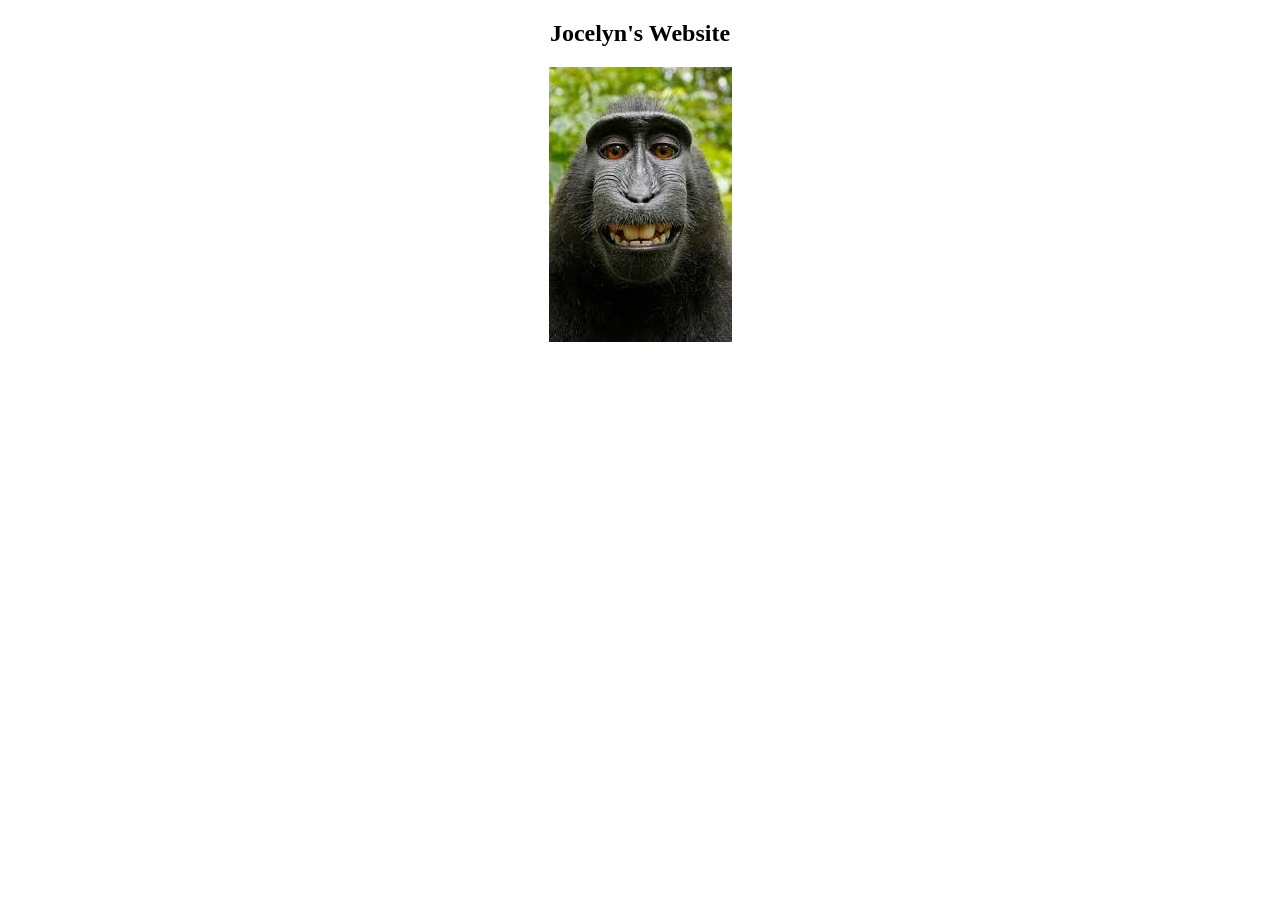
==== index.html @ 093d8608 "Update index.html" ====
<!doctype html>
<html>
<head>
<meta charset="utf-8">
<title>Jocelyn's Tab Title</title>
<link href="style.css.css" rel="stylesheet" type="text/css">
</head>

<body>
<center>
	<h2>Jocelyn's Website</h2>
	<img src="[data-uri]">
	</center>
	
	
</body>
</html>
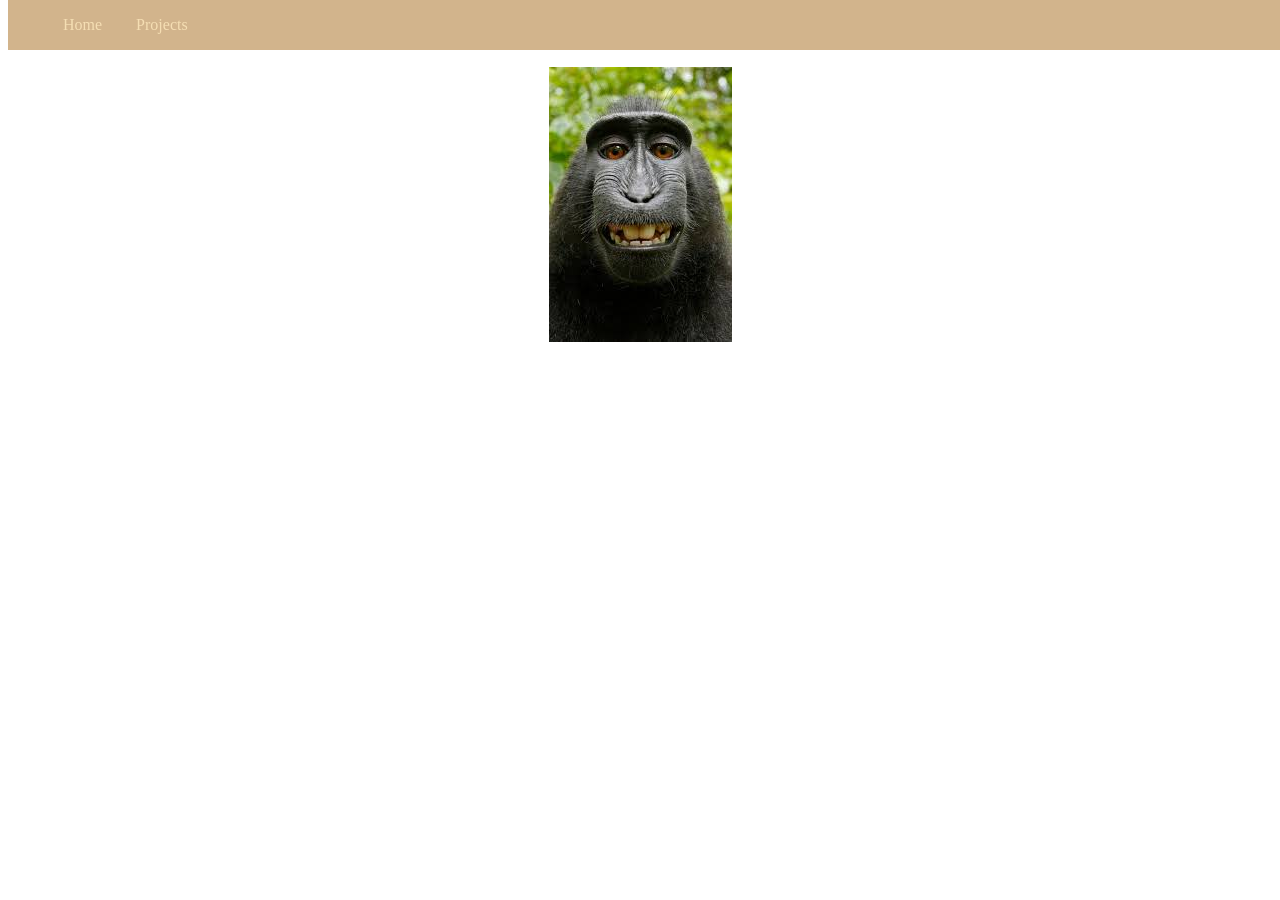
==== commit 5e923c10: "Update index.html" ====
--- a/index.html
+++ b/index.html
@@ -5,8 +5,39 @@
 <title>Jocelyn's Tab Title</title>
 <link href="style.css.css" rel="stylesheet" type="text/css">
 </head>
-
+<style>
+	ul { 
+	list-style-type: none;
+	}
+	
+		nav {
+	width: 100%;
+	position: fixed;
+	background-color: tan;
+	margin: 0;
+	top: 0;
+	padding: 0;
+	left; 0
+	}
+	li {
+		display: inline;
+		width: 200px;
+		padding: 15px;
+	}
+	li a {
+		color: wheat;
+		text-decoration: none;
+	}
+	</style>
+	
+	
 <body>
+<nav>
+	<ul>
+		<li><a href="index.html.html"> Home</a></li>
+		<li><a href="Untitled-1.html"> Projects</a></li>
+	</ul>
+	</nav>
 <center>
 	<h2>Jocelyn's Website</h2>
 	<img src="[data-uri]">
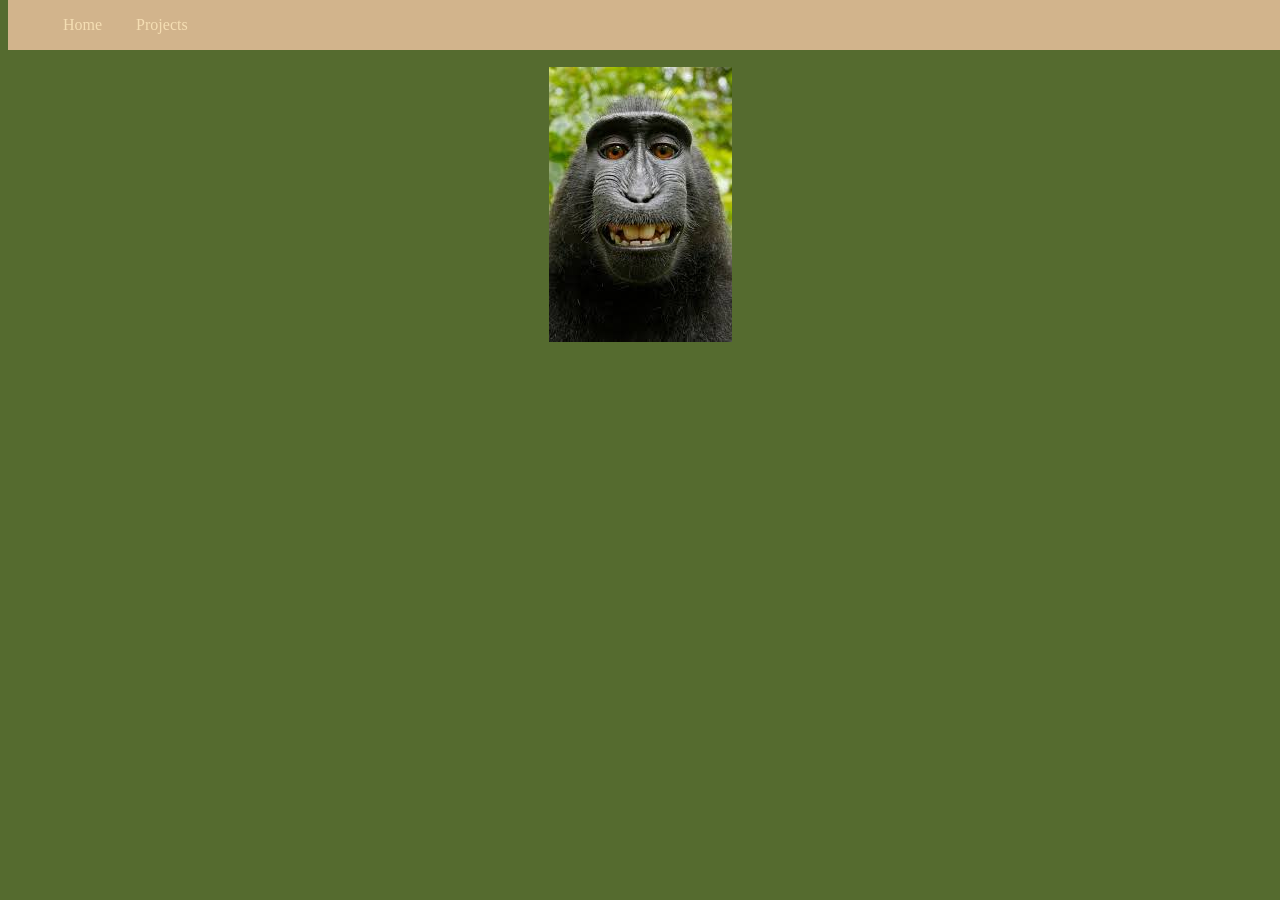
==== commit 90e5ed5a: "Update index.html" ====
--- a/index.html
+++ b/index.html
@@ -3,7 +3,7 @@
 <head>
 <meta charset="utf-8">
 <title>Jocelyn's Tab Title</title>
-<link href="style.css.css" rel="stylesheet" type="text/css">
+<link href="style.css" rel="stylesheet" type="text/css">
 </head>
 <style>
 	ul { 
--- a/style.css
+++ b/style.css
@@ -0,0 +1,15 @@
+@charset "utf-8";
+/* CSS Document */
+
+body {
+	background-color:darkolivegreen;
+}
+
+img:hover {
+	border: 5px dashed white;
+}
+
+h2 {
+	color: white;
+	text-decoration: underline;
+}
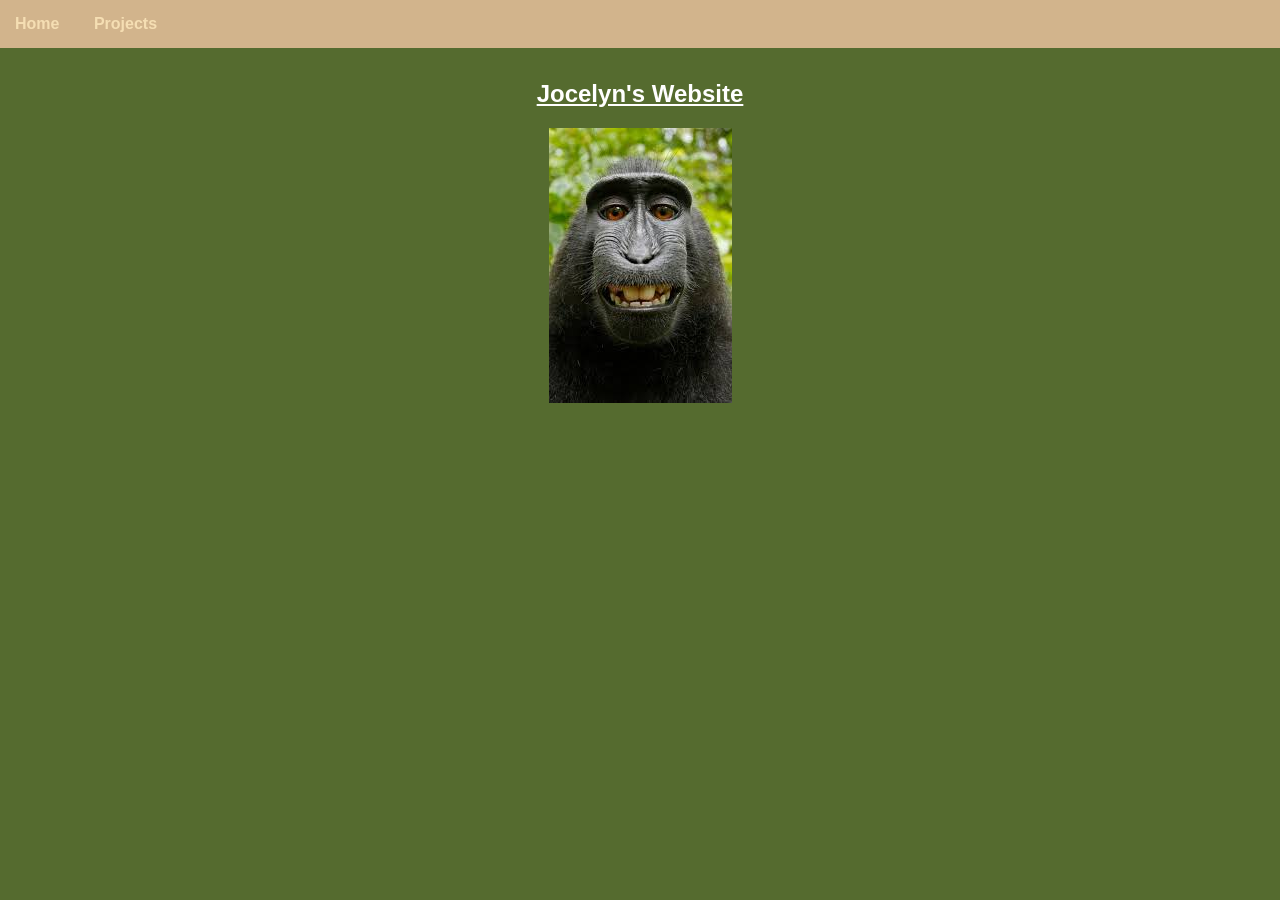
==== commit f3ecfdca: "Update index.html" ====
--- a/index.html
+++ b/index.html
@@ -6,35 +6,46 @@
 <link href="style.css" rel="stylesheet" type="text/css">
 </head>
 <style>
-	ul { 
-	list-style-type: none;
-	}
-	
-		nav {
-	width: 100%;
-	position: fixed;
-	background-color: tan;
-	margin: 0;
-	top: 0;
-	padding: 0;
-	left; 0
-	}
-	li {
-		display: inline;
-		width: 200px;
-		padding: 15px;
-	}
-	li a {
-		color: wheat;
-		text-decoration: none;
-	}
-	</style>
+    ul {
+        list-style-type: none;
+        margin: 0;
+        padding: 0;
+    }
+
+    nav {
+        width: 100%;
+        position: fixed;
+        background-color: tan;
+        top: 0;
+        left: 0; 
+        z-index: 1000; 
+    }
+
+    li {
+        display: inline-block; /
+        width: 200px;
+        padding: 15px;
+        text-align: center;
+    }
+
+    li a {
+        color: wheat;
+        text-decoration: none;
+        font-weight: bold;
+    }
+
+    body {
+        margin-top: 80px; 
+        font-family: sans-serif;
+    }
+</style>
+
 	
 	
 <body>
 <nav>
 	<ul>
-		<li><a href="index.html.html"> Home</a></li>
+		<li><a href="index.html"> Home</a></li>
 		<li><a href="Untitled-1.html"> Projects</a></li>
 	</ul>
 	</nav>
